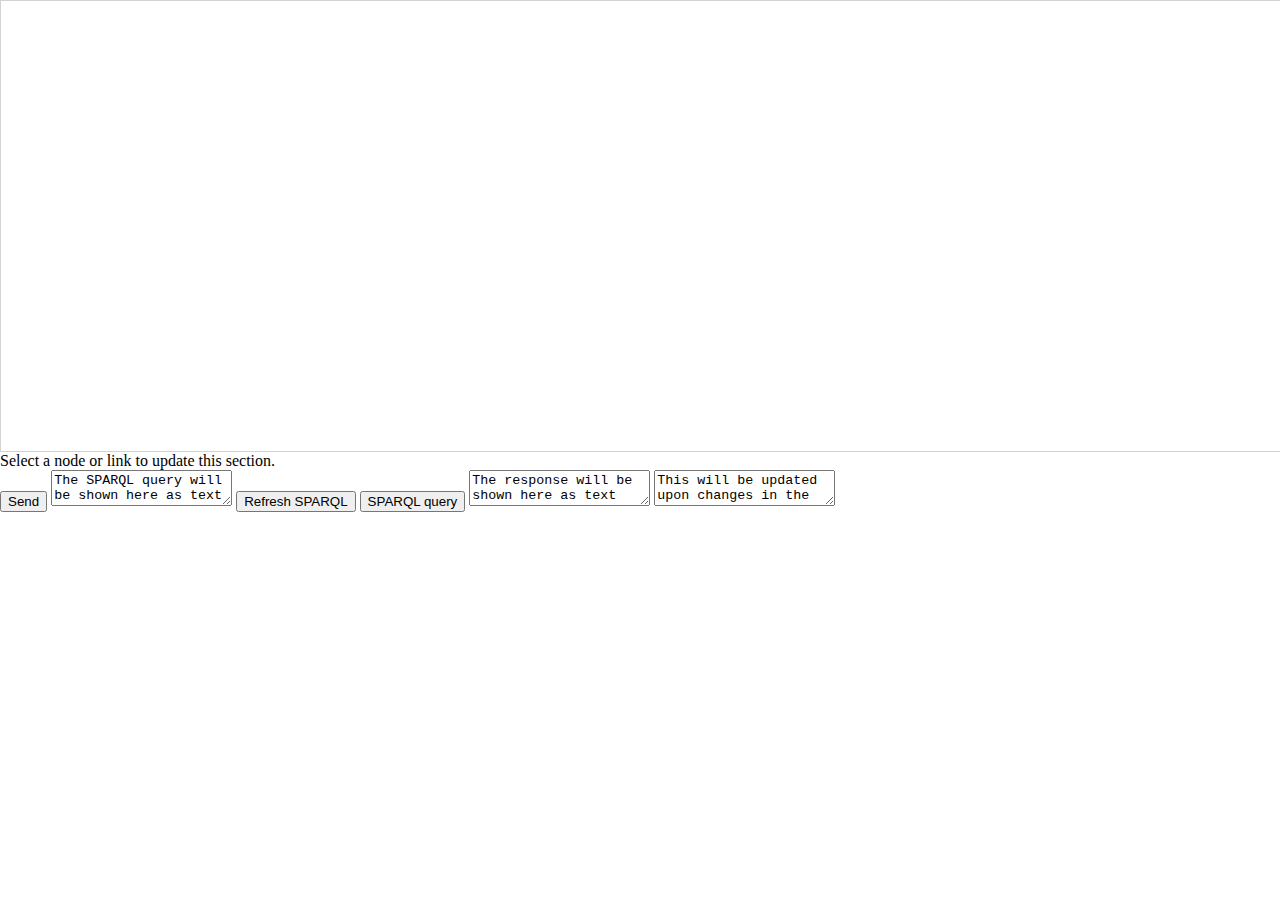
==== src/main/webapp/index.html @ 8530d0d9 "Minor text removal." ====
<!DOCTYPE html>
<!--
Copyright (c) 2014, Jonatan Asketorp, Jasmin Suljkic, Petter Lundahl, Johan Carlsson
All rights reserved.

Redistribution and use in source and binary forms, with or without modification, are permitted provided that the following conditions are met:

1. Redistributions of source code must retain the above copyright notice, this list of conditions and the following disclaimer.

THIS SOFTWARE IS PROVIDED BY THE COPYRIGHT HOLDERS AND CONTRIBUTORS "AS IS" AND ANY EXPRESS OR IMPLIED WARRANTIES, INCLUDING, BUT NOT LIMITED TO, THE IMPLIED WARRANTIES OF MERCHANTABILITY AND FITNESS FOR A PARTICULAR PURPOSE ARE DISCLAIMED. IN NO EVENT SHALL THE COPYRIGHT HOLDER OR CONTRIBUTORS BE LIABLE FOR ANY DIRECT, INDIRECT, INCIDENTAL, SPECIAL, EXEMPLARY, OR CONSEQUENTIAL DAMAGES (INCLUDING, BUT NOT LIMITED TO, PROCUREMENT OF SUBSTITUTE GOODS OR SERVICES; LOSS OF USE, DATA, OR PROFITS; OR BUSINESS INTERRUPTION) HOWEVER CAUSED AND ON ANY THEORY OF LIABILITY, WHETHER IN CONTRACT, STRICT LIABILITY, OR TORT (INCLUDING NEGLIGENCE OR OTHERWISE) ARISING IN ANY WAY OUT OF THE USE OF THIS SOFTWARE, EVEN IF ADVISED OF THE POSSIBILITY OF SUCH DAMAGE.
-->
<html lang="en">
    <!-- Style belonging to Interaction -->
    <link href="../../Interaction.css" rel="stylesheet" type="text/css"/>
    <!-- Style belonging to Visualization -->
    <link href="../../vis/dist/vis.css" rel="stylesheet" type="text/css" />
    <style type="text/css">
        #mygraph {
            width: 100%;
            height: 50%;
            border: 1px solid lightgray;
        }
    </style>
    <!-- Style belonging to index.html -->
    <style type="text/css">
        html, body {
            width: 100%;
            height: 100%;
            margin: 0;
            padding: 0;
        }
    </style>
	<head>
		<meta charset="utf-8">
		<title>GraphVis</title>
		<script type="text/javascript" src="d3.min.js"></script>
        <script type="text/javascript" src="underscore-min.js"></script>
        <script type="text/javascript" src="../../vis/dist/vis.js"></script>
	</head>
	<body onload="GraphVisInteraction.resize()">
        <div id="mygraph"></div>
        <div id="backgroundForInteraction" title="Double-click on a empty spot to create a new node."></div>
        <div id="selectionForInteractive">
            Select a node or link to update this section.
        </div>
        <button onClick="sendButtonEvent()" title="Press this button to send your query.">Send</button>
        <textarea class="sparqlTextArea"id="SPARQLQueryTextArea" wrap=hard title="The SPARQL representation of your search will be shown here.">The SPARQL query will be shown here as text</textarea>
        <button onClick="getSPARQLInterpretation()" title="Press this button to update the SPARQL representation of the visual query.">Refresh SPARQL</button>
        <button onClick="sendSPARQLQuery()" title="Press this button to send a pure SPARQL query.">SPARQL query</button>
        <textarea class="responseTextArea"id="SPARQLResponseTextArea" readonly="readonly" wrap=hard title="The response to your query will be shown here in plain text.">The response will be shown here as text</textarea>
        <textarea class="queryTextArea" id="databaseOutput" readonly="readonly" wrap=hard title="This is what will be sent to the server.">This will be updated upon changes in the interaction area.</textarea>
        <script type="text/javascript" src="Visualization.js"></script>
        <script type="text/javascript" src="Interaction.js"></script>
        <script type="text/javascript" src="Networking.js"></script>
        <script type="text/javascript">
            /*
            Initialization of the environment.
            */
            getPredicatesForInteraction();
            getLiteralsForInteraction();
            getTypesForInteraction();

            function sendButtonEvent () {
                sendToDatabase();
            }



            window.onresize = function() {
                GraphVisInteraction.resize();
                GraphVisVisualization.resize();
            };

        </script>
	</body>
</html>
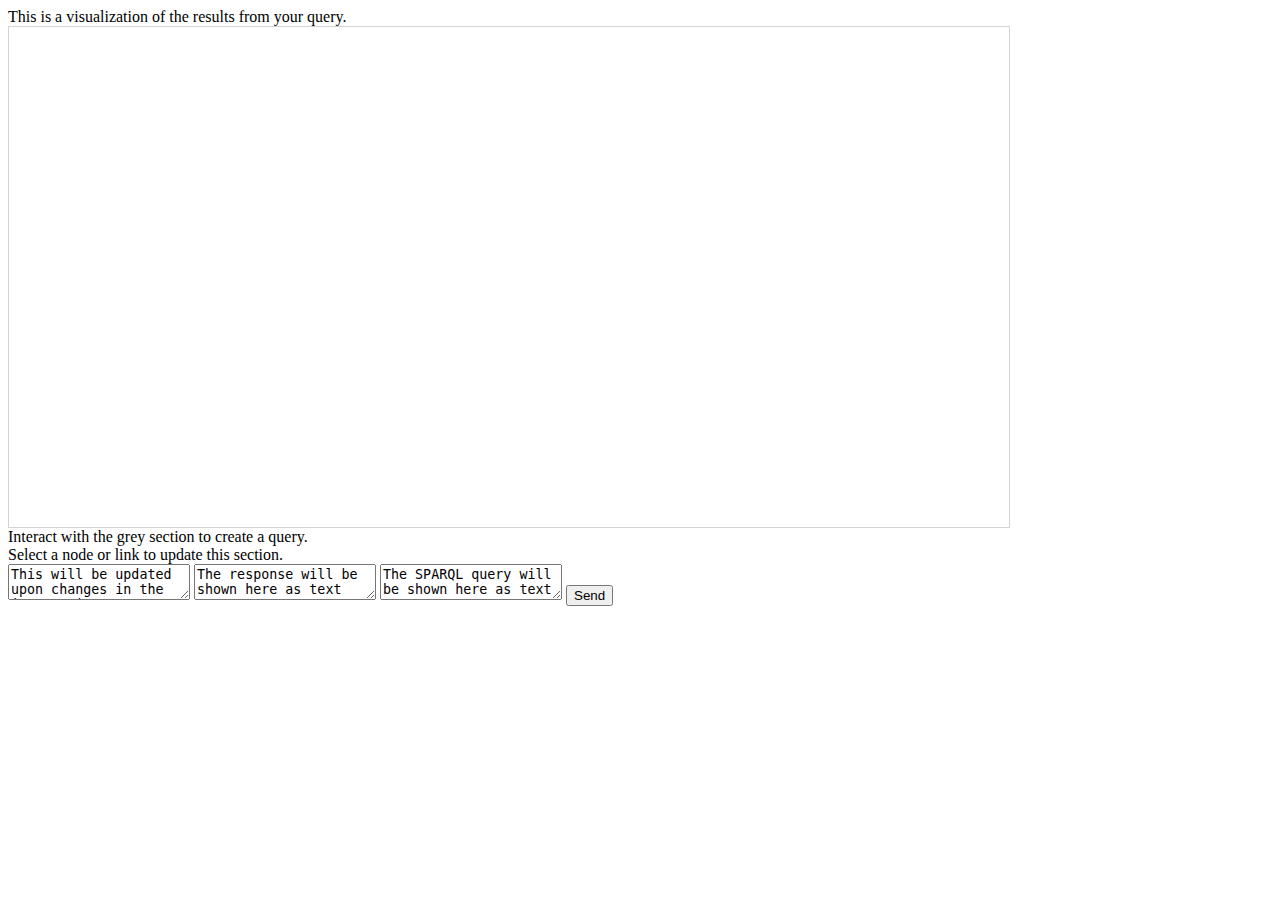
==== commit fc0f3279: "Revert "Merge branch 'master' of https://github.com/plundahl/GraphVis"" ====
--- a/src/main/webapp/index.html
+++ b/src/main/webapp/index.html
@@ -1,13 +1,13 @@
 <!DOCTYPE html>
 <!--
-Copyright (c) 2014, Jonatan Asketorp, Jasmin Suljkic, Petter Lundahl, Johan Carlsson
-All rights reserved.
-
-Redistribution and use in source and binary forms, with or without modification, are permitted provided that the following conditions are met:
-
-1. Redistributions of source code must retain the above copyright notice, this list of conditions and the following disclaimer.
-
-THIS SOFTWARE IS PROVIDED BY THE COPYRIGHT HOLDERS AND CONTRIBUTORS "AS IS" AND ANY EXPRESS OR IMPLIED WARRANTIES, INCLUDING, BUT NOT LIMITED TO, THE IMPLIED WARRANTIES OF MERCHANTABILITY AND FITNESS FOR A PARTICULAR PURPOSE ARE DISCLAIMED. IN NO EVENT SHALL THE COPYRIGHT HOLDER OR CONTRIBUTORS BE LIABLE FOR ANY DIRECT, INDIRECT, INCIDENTAL, SPECIAL, EXEMPLARY, OR CONSEQUENTIAL DAMAGES (INCLUDING, BUT NOT LIMITED TO, PROCUREMENT OF SUBSTITUTE GOODS OR SERVICES; LOSS OF USE, DATA, OR PROFITS; OR BUSINESS INTERRUPTION) HOWEVER CAUSED AND ON ANY THEORY OF LIABILITY, WHETHER IN CONTRACT, STRICT LIABILITY, OR TORT (INCLUDING NEGLIGENCE OR OTHERWISE) ARISING IN ANY WAY OUT OF THE USE OF THIS SOFTWARE, EVEN IF ADVISED OF THE POSSIBILITY OF SUCH DAMAGE.
+* Copyright (c) <YEAR>, <OWNER>
+* All rights reserved.
+*
+* Redistribution and use in source and binary forms, with or without modification, are permitted provided that the following conditions are met:
+*
+* 1. Redistributions of source code must retain the above copyright notice, this list of conditions and the following disclaimer.
+*
+* THIS SOFTWARE IS PROVIDED BY THE COPYRIGHT HOLDERS AND CONTRIBUTORS "AS IS" AND ANY EXPRESS OR IMPLIED WARRANTIES, INCLUDING, BUT NOT LIMITED TO, THE IMPLIED WARRANTIES OF MERCHANTABILITY AND FITNESS FOR A PARTICULAR PURPOSE ARE DISCLAIMED. IN NO EVENT SHALL THE COPYRIGHT HOLDER OR CONTRIBUTORS BE LIABLE FOR ANY DIRECT, INDIRECT, INCIDENTAL, SPECIAL, EXEMPLARY, OR CONSEQUENTIAL DAMAGES (INCLUDING, BUT NOT LIMITED TO, PROCUREMENT OF SUBSTITUTE GOODS OR SERVICES; LOSS OF USE, DATA, OR PROFITS; OR BUSINESS INTERRUPTION) HOWEVER CAUSED AND ON ANY THEORY OF LIABILITY, WHETHER IN CONTRACT, STRICT LIABILITY, OR TORT (INCLUDING NEGLIGENCE OR OTHERWISE) ARISING IN ANY WAY OUT OF THE USE OF THIS SOFTWARE, EVEN IF ADVISED OF THE POSSIBILITY OF SUCH DAMAGE.
 -->
 <html lang="en">
     <!-- Style belonging to Interaction -->
@@ -16,39 +16,48 @@
     <link href="../../vis/dist/vis.css" rel="stylesheet" type="text/css" />
     <style type="text/css">
         #mygraph {
-            width: 100%;
-            height: 50%;
+            width: 1000px;
+            height: 500px;
             border: 1px solid lightgray;
         }
     </style>
     <!-- Style belonging to index.html -->
     <style type="text/css">
-        html, body {
-            width: 100%;
-            height: 100%;
-            margin: 0;
-            padding: 0;
-        }
+
     </style>
 	<head>
 		<meta charset="utf-8">
-		<title>GraphVis</title>
+		<title>D3, Neo4j and Cypher</title>
 		<script type="text/javascript" src="d3.min.js"></script>
         <script type="text/javascript" src="underscore-min.js"></script>
         <script type="text/javascript" src="../../vis/dist/vis.js"></script>
 	</head>
-	<body onload="GraphVisInteraction.resize()">
+	<body>
+        This is a visualization of the results from your query.
         <div id="mygraph"></div>
-        <div id="backgroundForInteraction" title="Double-click on a empty spot to create a new node."></div>
+        Interact with the grey section to create a query.
+        <div id="backgroundForInteraction" class="background" title="Double-click on a empty spot to create a new node."></div>
         <div id="selectionForInteractive">
             Select a node or link to update this section.
         </div>
+        <!--
+        <div id="selectionOfType">
+            Select type:
+            <select id="typeSelector">
+                <option value="none">Loading...</option>
+            </select>
+        </div>
+        <div id="selectionOfLiteralsOrPredicate">
+            Select a node or link for options:
+            <select id="literalOrPredicateSelector">
+                <option value="none">Loading...</option>
+            </select>
+        </div>
+        -->
+        <textarea id="databaseOutput" readonly=true wrap=hard title="This is what will be sent to the server.">This will be updated upon changes in the interaction area.</textarea>
+        <textarea id="SPARQLResponseTextArea" readonly=false wrap=hard title="The response to your query will be shown here in plain text.">The response will be shown here as text</textarea>
+        <textarea id="SPARQLQueryTextArea" readonly=false wrap=hard title="The SPARQL representation of your search will be shown here.">The SPARQL query will be shown here as text</textarea>
         <button onClick="sendButtonEvent()" title="Press this button to send your query.">Send</button>
-        <textarea class="sparqlTextArea"id="SPARQLQueryTextArea" wrap=hard title="The SPARQL representation of your search will be shown here.">The SPARQL query will be shown here as text</textarea>
-        <button onClick="getSPARQLInterpretation()" title="Press this button to update the SPARQL representation of the visual query.">Refresh SPARQL</button>
-        <button onClick="sendSPARQLQuery()" title="Press this button to send a pure SPARQL query.">SPARQL query</button>
-        <textarea class="responseTextArea"id="SPARQLResponseTextArea" readonly="readonly" wrap=hard title="The response to your query will be shown here in plain text.">The response will be shown here as text</textarea>
-        <textarea class="queryTextArea" id="databaseOutput" readonly="readonly" wrap=hard title="This is what will be sent to the server.">This will be updated upon changes in the interaction area.</textarea>
         <script type="text/javascript" src="Visualization.js"></script>
         <script type="text/javascript" src="Interaction.js"></script>
         <script type="text/javascript" src="Networking.js"></script>
@@ -61,15 +70,9 @@
             getTypesForInteraction();
 
             function sendButtonEvent () {
+                    //sendToDatabase(databaseOutput[0][0].value);
                 sendToDatabase();
             }
-
-
-
-            window.onresize = function() {
-                GraphVisInteraction.resize();
-                GraphVisVisualization.resize();
-            };
 
         </script>
 	</body>
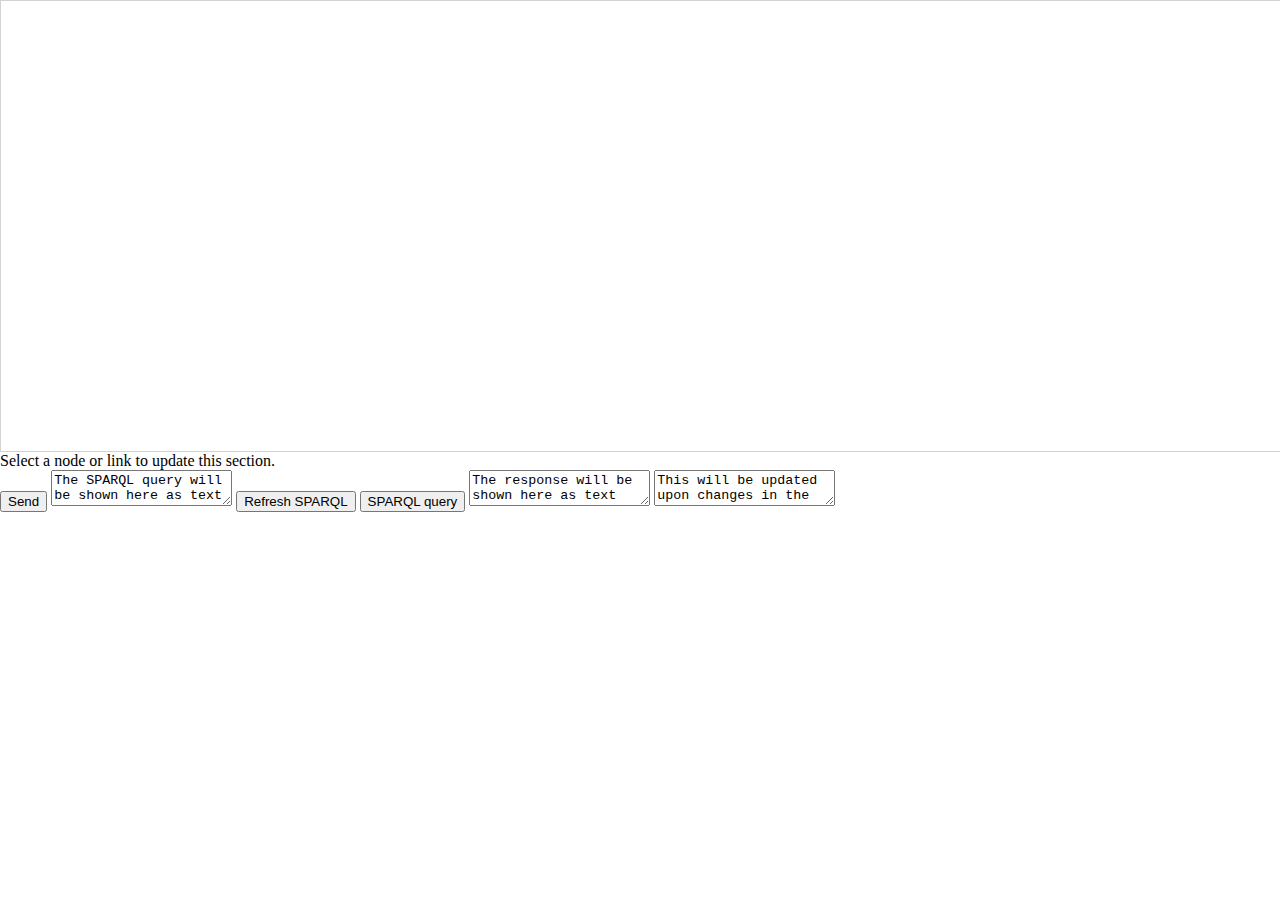
==== commit 28ae603c: "Revert b193765..fc0f327" ====
--- a/src/main/webapp/index.html
+++ b/src/main/webapp/index.html
@@ -1,13 +1,14 @@
 <!DOCTYPE html>
+<meta charset="utf-8"/>
 <!--
-* Copyright (c) <YEAR>, <OWNER>
-* All rights reserved.
-*
-* Redistribution and use in source and binary forms, with or without modification, are permitted provided that the following conditions are met:
-*
-* 1. Redistributions of source code must retain the above copyright notice, this list of conditions and the following disclaimer.
-*
-* THIS SOFTWARE IS PROVIDED BY THE COPYRIGHT HOLDERS AND CONTRIBUTORS "AS IS" AND ANY EXPRESS OR IMPLIED WARRANTIES, INCLUDING, BUT NOT LIMITED TO, THE IMPLIED WARRANTIES OF MERCHANTABILITY AND FITNESS FOR A PARTICULAR PURPOSE ARE DISCLAIMED. IN NO EVENT SHALL THE COPYRIGHT HOLDER OR CONTRIBUTORS BE LIABLE FOR ANY DIRECT, INDIRECT, INCIDENTAL, SPECIAL, EXEMPLARY, OR CONSEQUENTIAL DAMAGES (INCLUDING, BUT NOT LIMITED TO, PROCUREMENT OF SUBSTITUTE GOODS OR SERVICES; LOSS OF USE, DATA, OR PROFITS; OR BUSINESS INTERRUPTION) HOWEVER CAUSED AND ON ANY THEORY OF LIABILITY, WHETHER IN CONTRACT, STRICT LIABILITY, OR TORT (INCLUDING NEGLIGENCE OR OTHERWISE) ARISING IN ANY WAY OUT OF THE USE OF THIS SOFTWARE, EVEN IF ADVISED OF THE POSSIBILITY OF SUCH DAMAGE.
+Copyright (c) 2014, Jonatan Asketorp, Jasmin Suljkic, Petter Lundahl, Johan Carlsson
+All rights reserved.
+
+Redistribution and use in source and binary forms, with or without modification, are permitted provided that the following conditions are met:
+
+1. Redistributions of source code must retain the above copyright notice, this list of conditions and the following disclaimer.
+
+THIS SOFTWARE IS PROVIDED BY THE COPYRIGHT HOLDERS AND CONTRIBUTORS "AS IS" AND ANY EXPRESS OR IMPLIED WARRANTIES, INCLUDING, BUT NOT LIMITED TO, THE IMPLIED WARRANTIES OF MERCHANTABILITY AND FITNESS FOR A PARTICULAR PURPOSE ARE DISCLAIMED. IN NO EVENT SHALL THE COPYRIGHT HOLDER OR CONTRIBUTORS BE LIABLE FOR ANY DIRECT, INDIRECT, INCIDENTAL, SPECIAL, EXEMPLARY, OR CONSEQUENTIAL DAMAGES (INCLUDING, BUT NOT LIMITED TO, PROCUREMENT OF SUBSTITUTE GOODS OR SERVICES; LOSS OF USE, DATA, OR PROFITS; OR BUSINESS INTERRUPTION) HOWEVER CAUSED AND ON ANY THEORY OF LIABILITY, WHETHER IN CONTRACT, STRICT LIABILITY, OR TORT (INCLUDING NEGLIGENCE OR OTHERWISE) ARISING IN ANY WAY OUT OF THE USE OF THIS SOFTWARE, EVEN IF ADVISED OF THE POSSIBILITY OF SUCH DAMAGE.
 -->
 <html lang="en">
     <!-- Style belonging to Interaction -->
@@ -16,48 +17,39 @@
     <link href="../../vis/dist/vis.css" rel="stylesheet" type="text/css" />
     <style type="text/css">
         #mygraph {
-            width: 1000px;
-            height: 500px;
+            width: 100%;
+            height: 50%;
             border: 1px solid lightgray;
         }
     </style>
     <!-- Style belonging to index.html -->
     <style type="text/css">
-
+        html, body {
+            width: 100%;
+            height: 100%;
+            margin: 0;
+            padding: 0;
+        }
     </style>
 	<head>
 		<meta charset="utf-8">
-		<title>D3, Neo4j and Cypher</title>
+		<title>GraphVis</title>
 		<script type="text/javascript" src="d3.min.js"></script>
         <script type="text/javascript" src="underscore-min.js"></script>
         <script type="text/javascript" src="../../vis/dist/vis.js"></script>
 	</head>
-	<body>
-        This is a visualization of the results from your query.
+	<body onload="GraphVisInteraction.resize()">
         <div id="mygraph"></div>
-        Interact with the grey section to create a query.
-        <div id="backgroundForInteraction" class="background" title="Double-click on a empty spot to create a new node."></div>
+        <div id="backgroundForInteraction" title="Double-click on a empty spot to create a new node."></div>
         <div id="selectionForInteractive">
             Select a node or link to update this section.
         </div>
-        <!--
-        <div id="selectionOfType">
-            Select type:
-            <select id="typeSelector">
-                <option value="none">Loading...</option>
-            </select>
-        </div>
-        <div id="selectionOfLiteralsOrPredicate">
-            Select a node or link for options:
-            <select id="literalOrPredicateSelector">
-                <option value="none">Loading...</option>
-            </select>
-        </div>
-        -->
-        <textarea id="databaseOutput" readonly=true wrap=hard title="This is what will be sent to the server.">This will be updated upon changes in the interaction area.</textarea>
-        <textarea id="SPARQLResponseTextArea" readonly=false wrap=hard title="The response to your query will be shown here in plain text.">The response will be shown here as text</textarea>
-        <textarea id="SPARQLQueryTextArea" readonly=false wrap=hard title="The SPARQL representation of your search will be shown here.">The SPARQL query will be shown here as text</textarea>
-        <button onClick="sendButtonEvent()" title="Press this button to send your query.">Send</button>
+        <button onClick="sendButtonEvent();GraphVisInteraction.deselectAllInteraction()" title="Press this button to send your query.">Send</button>
+        <textarea class="sparqlTextArea"id="SPARQLQueryTextArea" wrap=hard title="The SPARQL representation of your search will be shown here.">The SPARQL query will be shown here as text</textarea>
+        <button onClick="getSPARQLInterpretation()" title="Press this button to update the SPARQL representation of the visual query.">Refresh SPARQL</button>
+        <button onClick="sendSPARQLQuery()" title="Press this button to send a pure SPARQL query.">SPARQL query</button>
+        <textarea class="responseTextArea"id="SPARQLResponseTextArea" readonly="readonly" wrap=hard title="The response to your query will be shown here in plain text.">The response will be shown here as text</textarea>
+        <textarea class="queryTextArea" id="databaseOutput" readonly="readonly" wrap=hard title="This is what will be sent to the server.">This will be updated upon changes in the interaction area.</textarea>
         <script type="text/javascript" src="Visualization.js"></script>
         <script type="text/javascript" src="Interaction.js"></script>
         <script type="text/javascript" src="Networking.js"></script>
@@ -70,9 +62,14 @@
             getTypesForInteraction();
 
             function sendButtonEvent () {
-                    //sendToDatabase(databaseOutput[0][0].value);
                 sendToDatabase();
             }
+
+
+
+            window.onresize = function() {
+                GraphVisInteraction.resize();
+            };
 
         </script>
 	</body>
